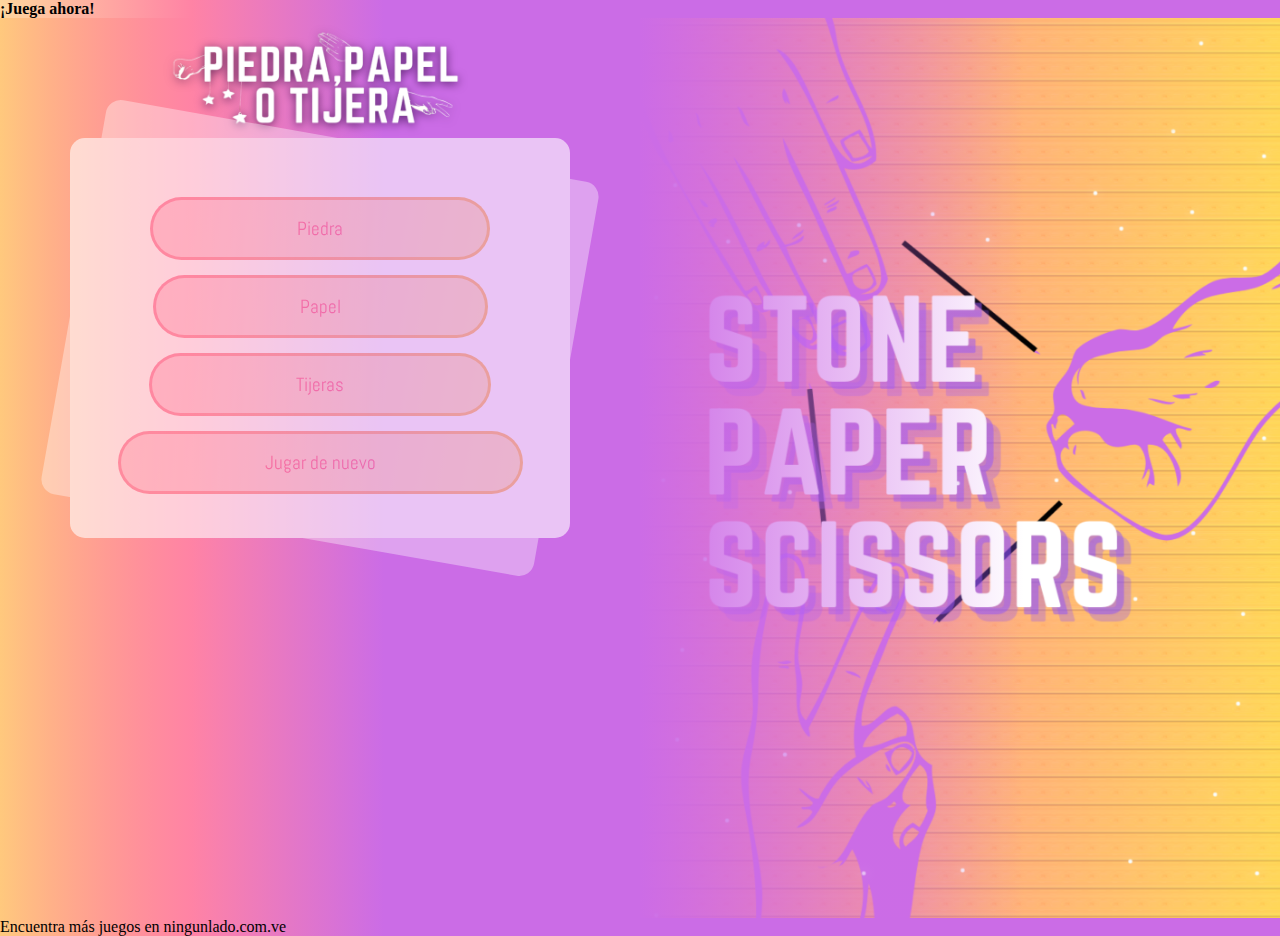
==== game.html @ d5d90e64 "primera subida" ====
<!DOCTYPE html>
<html lang="es">
<head>
    <meta charset="UTF-8">
    <meta http-equiv="X-UA-Compatible" content="IE=edge">
    <meta name="viewport" content="width=device-width, initial-scale=1.0">
    <title>Piedra, papel o tijera</title>
    <link rel="stylesheet" type="text/css" href="style.css">

    <link rel="apple-touch-icon" sizes="180x180" href="/favicon/apple-touch-icon.png">
<link rel="icon" type="image/png" sizes="32x32" href="/favicon/favicon-32x32.png">
<link rel="icon" type="image/png" sizes="16x16" href="/favicon/favicon-16x16.png">
<link rel="manifest" href="/favicon/site.webmanifest">
<link rel="mask-icon" href="/favicon/safari-pinned-tab.svg" color="#5bbad5">
<meta name="msapplication-TileColor" content="#603cba">
<meta name="theme-color" content="#ffffff">

    <link rel="preconnect" href="https://fonts.googleapis.com">
    <link rel="preconnect" href="https://fonts.gstatic.com" crossorigin>
    <link href="https://fonts.googleapis.com/css2?family=Abel&family=Anton&display=swap" rel="stylesheet">
</head>
<body>
    <header>
        <b>¡Juega ahora!</b>
    </header>
    <main>
<div class="colum">
    <div class="text">
        <div class="up">
            <img src="/assets/White Minimalist Simple Aesthetic Name Twitter Header-2.png" alt="Piedra, papel o tijera">
        </div>
        <div class="box">
    <div class="stoneButton">
        <button onclick='stones()'id="stone">Piedra</button>
    </div>
    <div class="paperButton">
        <button onclick='papers()' id="paper">Papel</button>
    </div>
    <div class="scissorsButton">
        <button onclick='scissors()' id="scissors">Tijeras</button>
    </div>
        <hr>
    <div class="clearButton">
        <button onclick='clean()' id="clean">Jugar de nuevo</button>
    </div>
        </div>
        <script>
            document.getElementById('stone')
            const stones = function theStone() {
                let other = Math.round(Math.random() * 2)
                if (other==0) {
                    let newp=document.createElement("p");
                    newp.innerHTML="Tu contrincante sacó piedra, ¡es un empate!";
                    contain=document.getElementById("newText");
                        contain.appendChild(newp)

                        document.getElementById("scissors").removeAttribute("onclick");
                        document.getElementById("paper").removeAttribute("onclick");
                        document.getElementById("stone").removeAttribute("onclick");

                } else if (other==1) {
                    let newp=document.createElement("p");
                    newp.innerHTML="Tu contrincante sacó papel, ¡has perdido!";
                    contain=document.getElementById("newText");
                        contain.appendChild(newp)
                        document.getElementById("scissors").removeAttribute("onclick");
                        document.getElementById("paper").removeAttribute("onclick");
                        document.getElementById("stone").removeAttribute("onclick");
                } else {
                    let newp=document.createElement("p");
                    newp.innerHTML="Tu contrincante sacó tijeras, ¡has ganado!";
                    contain=document.getElementById("newText");
                        contain.appendChild(newp)
                        document.getElementById("scissors").removeAttribute("onclick");
                        document.getElementById("paper").removeAttribute("onclick");
                        document.getElementById("stone").removeAttribute("onclick");
                }
            }
            document.getElementById('paper')
            const papers = function thePaper() {
                let other = Math.round(Math.random() * 2)
                if (other==0) {
                    let newp=document.createElement("p");
                    newp.innerHTML="Tu contrincante sacó piedra, ¡has ganado!";
                    contain=document.getElementById("newText");
                        contain.appendChild(newp)

                        document.getElementById("scissors").removeAttribute("onclick");
                        document.getElementById("paper").removeAttribute("onclick");
                        document.getElementById("stone").removeAttribute("onclick");

                } else if (other==1) {
                    let newp=document.createElement("p");
                    newp.innerHTML="Tu contrincante sacó papel, ¡es un empate!";
                    contain=document.getElementById("newText");
                        contain.appendChild(newp)

                        document.getElementById("scissors").removeAttribute("onclick");
                        document.getElementById("paper").removeAttribute("onclick");
                        document.getElementById("stone").removeAttribute("onclick");

                } else {
                    let newp=document.createElement("p");
                    newp.innerHTML="Tu contrincante sacó tijeras, ¡has perdido!";
                    contain=document.getElementById("newText");
                        contain.appendChild(newp)

                        document.getElementById("scissors").removeAttribute("onclick");
                        document.getElementById("paper").removeAttribute("onclick");
                        document.getElementById("stone").removeAttribute("onclick");

                }
            }
            document.getElementById('scissors')
            const scissors = function theScissors() {
                let other = Math.round(Math.random() * 2)
                if (other==0) {
                    let newp=document.createElement("p");
                    newp.innerHTML="Tu contrincante sacó piedra, ¡has perdido!";
                    contain=document.getElementById("newText");
                        contain.appendChild(newp)
                        document.getElementById("scissors").removeAttribute("onclick");
                        document.getElementById("paper").removeAttribute("onclick");
                        document.getElementById("stone").removeAttribute("onclick");
                } else if (other==1) {
                    let newp=document.createElement("p");
                    newp.innerHTML="Tu contrincante sacó papel, ¡has ganado!";
                    contain=document.getElementById("newText");
                        contain.appendChild(newp)

                        document.getElementById("scissors").removeAttribute("onclick");
                        document.getElementById("paper").removeAttribute("onclick");
                        document.getElementById("stone").removeAttribute("onclick");
                } else {
                    let newp=document.createElement("p");
                    newp.innerHTML="Tu contrincante sacó tijeras, ¡es un empate!";
                    contain=document.getElementById("newText");
                        contain.appendChild(newp)

                        document.getElementById("scissors").removeAttribute("onclick");
                        document.getElementById("paper").removeAttribute("onclick");
                        document.getElementById("stone").removeAttribute("onclick");
                }
            }
        </script>
        <div class="result">
            <p id="newText"></p>
        </div>
        <script>         
            const clean = function theClean() {
                location.reload();
            }
        </script>
    </div>
    <div class="side-photo">
        <p></p>
    </div>
</div>
    </main>
    <footer>
        <div class="footer">
            <p>Encuentra más juegos en ningunlado.com.ve</p>
        </div>
    </footer>
</body>
</html>
---- style.css ----
*{
    margin: 0;
	padding: 0;
	border: 0;
}

.colum{
    display: flex;
    flex-direction: row;
    flex-wrap: wrap;
}
.colum > div{
    width: 50%;
}

.side-photo{
    width: 45%;
    background-image: -webkit-linear-gradient(left, #cc6ce6, transparent 60%), url(/assets/Documento\ A4\ Hoja\ de\ Papel\ Floreada\ Delicado\ Nude.png);
    height: 100vh;
    float: right;
    background-size: 100% 100%;
    background-repeat:no-repeat;
    background-size: cover;
    margin: auto;
}

main, footer, body{
    background: -webkit-linear-gradient(right, #cb6ce6 70%, #ff83a5, #ffc26daa) ;
}

button{
	border-radius: 100rem;
    font-family: 'Abel';
    font-size: 1.2rem;
    padding: 1rem 9rem;
    color: #ff6991;
    border: solid 3px transparent;
    background-image: linear-gradient(rgba(255, 255, 255, 0), rgba(255, 255, 255, 0)), linear-gradient(101deg, #ff83a5, #ffc36d);
    background-origin: border-box;
    background-clip: content-box, border-box;
    box-shadow: 2px 1000px 1px #ffffff8f inset;
    margin: auto;
    display: flex;
    margin-top: 15px;
    transition-duration: 0.5s;
}

button:hover{
	box-shadow: none;
    color: rgb(255, 236, 247);
}

.box{
    display: grid;
	background: #ffffff;
	border-radius: 15px;
    height: 400px;
    margin: auto;
    width: 500px;
    align-content: center;
    opacity: 0.6;
    margin-top: 7.5rem;
}
.box::before{
    content: "";
    transform: rotate(10deg);
    position: absolute;
	background: #ffffff;
	border-radius: 15px;
    height: 400px;
    width: 500px;
    opacity: 0.6;
    z-index: -1;
}

.up{
    display: flex;
    justify-content: center;
    text-align: center;
}
.up img{
    position: absolute;
    width: 400px;
    display: inline;
    margin: 0 auto;
    filter: drop-shadow(0 2px 5px rgba(39, 0, 55, 0.7))
}

.result{
    font-family: 'Abel';
    margin: auto;
    width: 50%;
    margin-top: 20px;
    padding: 15px;
    text-align: center;
    font-size: 30px;
    transition-duration: 1s;
    color: #ffffff;
}

.result:hover{
    color: #000000;
}
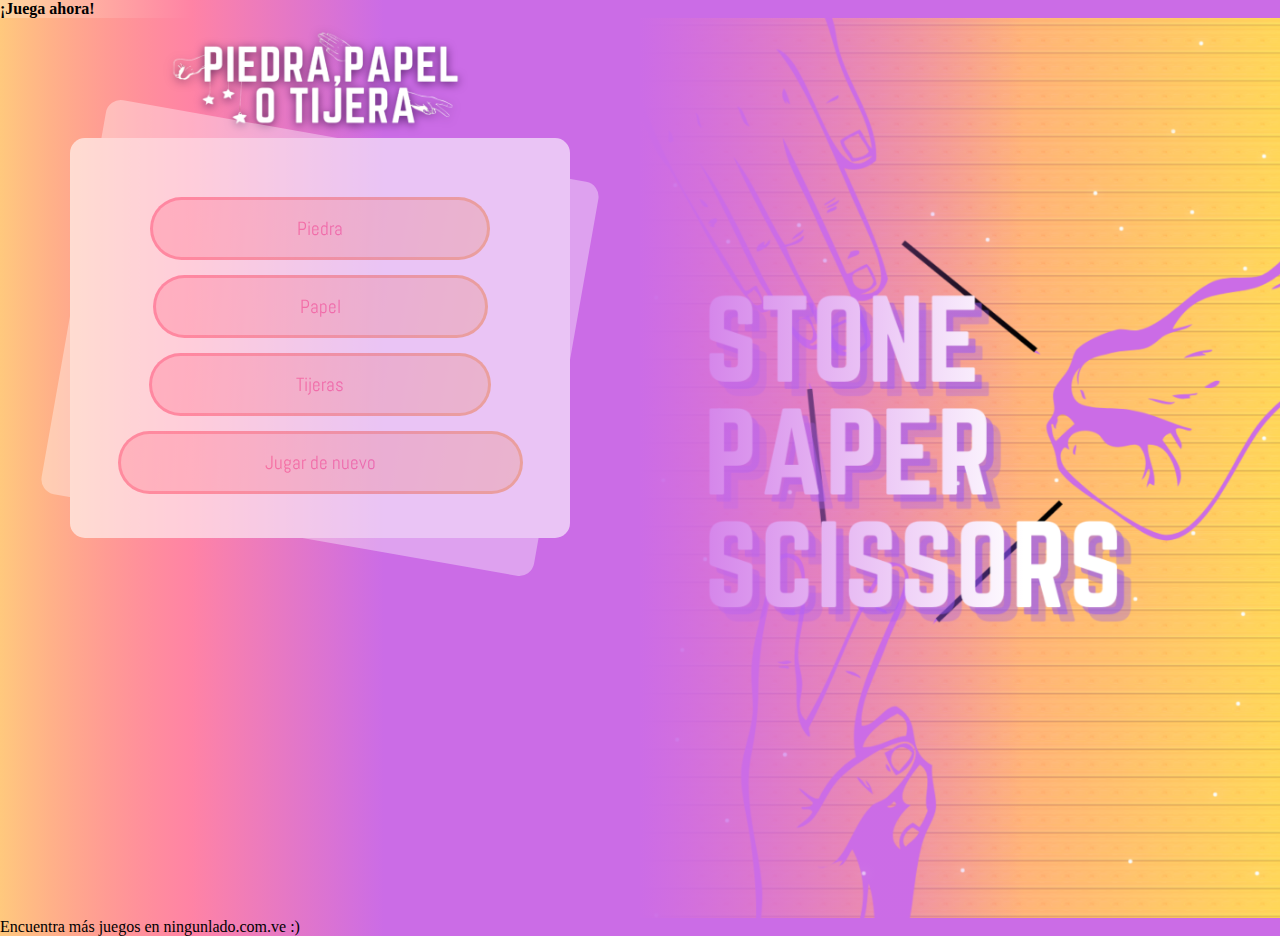
==== commit ba704b25: "prueba actualizada en rama" ====
--- a/game.html
+++ b/game.html
@@ -159,7 +159,7 @@
     </main>
     <footer>
         <div class="footer">
-            <p>Encuentra más juegos en ningunlado.com.ve</p>
+            <p>Encuentra más juegos en ningunlado.com.ve :)</p>
         </div>
     </footer>
 </body>
